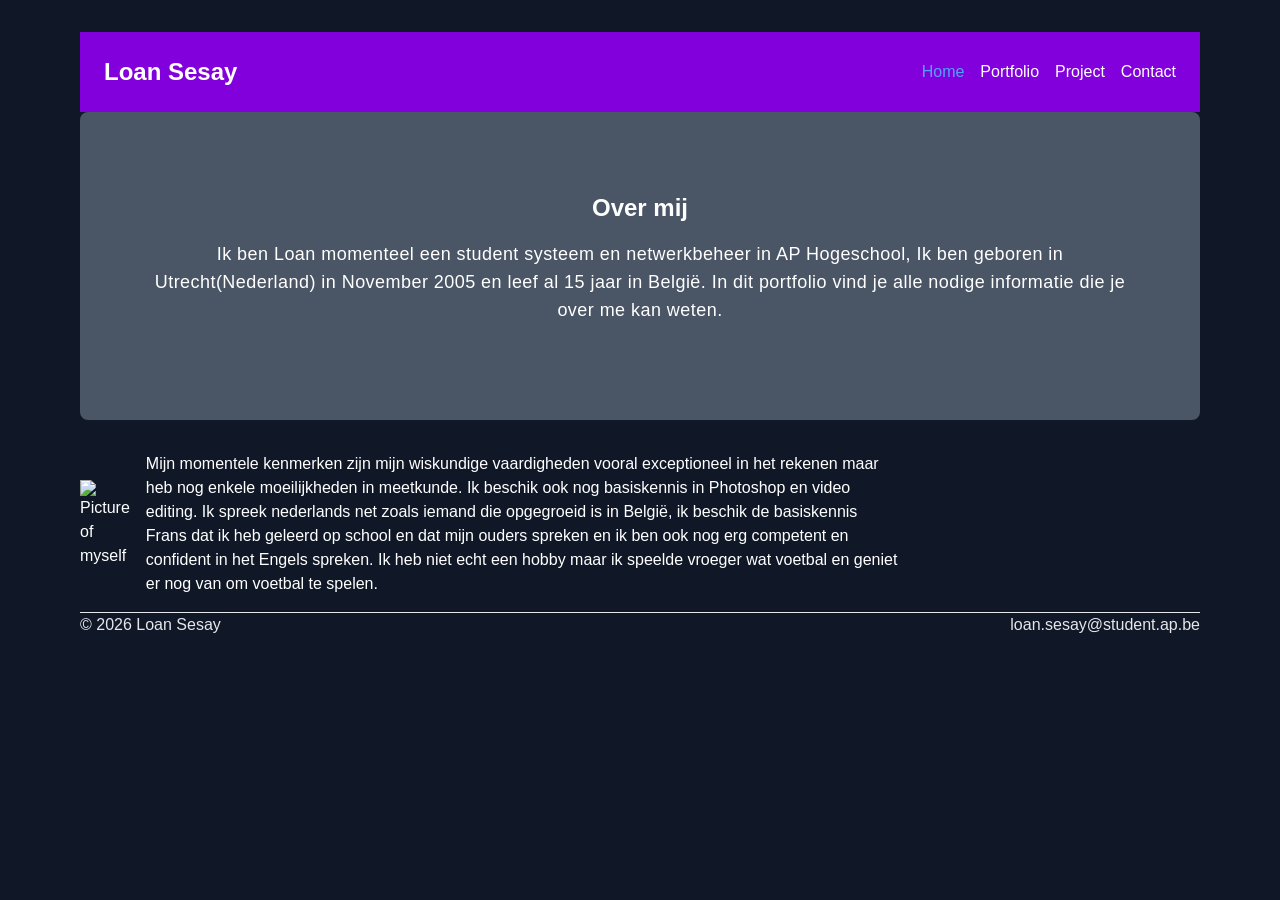
==== index.html @ ead08856 "The eerste versie van mijn portfolio" ====
<!DOCTYPE html>
<html lang="nl-BE">
<head>
    <meta charset="UTF-8">
    <meta name="viewport" content="width=device-width, initial-scale=1.0">
    <link rel="stylesheet" href="css/tailwind.css">
    <script src="js/script.js"></script>
    <title>Homepage - Loan</title>
    <meta name="description" content="Portfolio van Loan Badara Sesay, op dit homepagina vindt je wat extra info over Loan Badara Sesay en zijn ervaringen in het leven voel je vrij om wat rond te kijken.">
</head>
<div class="mx-auto px-4 md:max-w-6xl">
<header class="bg-purple-700 mt-8 flex items-center justify-between p-6">
    <h2 class="font-bold text-2xl">Loan Sesay</h2>
    <input type="checkbox" id="menu-knop" class="peer sr-only">
    <label for="menu-knop" class="cursor-pointer rounded-lg border border-gray-300 px-3 py-2 peer-focus-visible:outline-2 md:hidden">
        <svg viewBox="0 0 24 24" fill="none" xmlns="http://www.w3.org/2000/svg" class="size-5"><g id="SVGRepo_bgCarrier" stroke-width="0"></g><g id="SVGRepo_tracerCarrier" stroke-linecap="round" stroke-linejoin="round"></g><g id="SVGRepo_iconCarrier"> <path d="M4 18L20 18" stroke="#000000" stroke-width="2" stroke-linecap="round"></path> <path d="M4 12L20 12" stroke="#000000" stroke-width="2" stroke-linecap="round"></path> <path d="M4 6L20 6" stroke="#000000" stroke-width="2" stroke-linecap="round"></path> </g></svg>
    </label>
    <nav aria-label="Hoofdmenu" class="hidden w-full peer-checked:block md:block md:w-auto">
        <ul class="flex flex-wrap gap-x-4 gap-6">
            <a href="index.html" aria-current="page" class="hover:text-red-400 text-blue-400"><li>Home</li></a>
            <a href="portfolio.html" class="hover:text-red-400"><li>Portfolio</li></a>
            <a href="project.html" class="hover:text-red-400"><li>Project</li></a>
            <a href="contact.html" class="hover:text-red-400"><li>Contact</li></a>
        </ul>
    </nav>
</header>
    <body class="text-white bg-gray-900">
        <div class=" flex flex-col md:flex-row md:gap-8">
        <main>
            <div class="md:max-w-8xl">
                <section class="bg-[url(images/20231012_093556.jpg)] bg-cover bg-gray-600 bg-center bg-blend-multiply px-6 py-16 rounded-lg">
                     <h1 class="font-bold mt-4 mb-4 text-2xl text-white text-center">Over mij</h1>
                     <p class="mb-8 ml-8 mr-8 text-lg text-white tracking-wide text-center">Ik ben Loan momenteel een student systeem en netwerkbeheer in AP Hogeschool, Ik ben geboren in Utrecht(Nederland) in November 2005 en leef al 15 jaar in België. In dit portfolio vind je alle nodige informatie die je over me kan weten.</p>
                </section>
            </div>
            <div class="mt-4 flex flex-col md:flex-row md:items-center md:mr-75">
            <img src="images/IMG-20240627-WA0000.jpg" alt="Picture of myself" class="max-w-3xs mt-4">
            <p class="md:ml-4 md:mt-4">Mijn momentele kenmerken zijn mijn wiskundige vaardigheden vooral exceptioneel in het rekenen maar heb nog enkele moeilijkheden in meetkunde. Ik beschik ook nog basiskennis in Photoshop en video editing. Ik spreek nederlands net zoals iemand die opgegroeid is in België, ik beschik de basiskennis Frans dat ik heb geleerd op school en dat mijn ouders spreken en ik ben ook nog erg competent en confident in het Engels spreken. Ik heb niet echt een hobby maar ik speelde vroeger wat voetbal en geniet er nog van om voetbal te spelen.</p>
            </div>
        </main> 
        </div>
    </body>
    <footer class="border-t border-gray-200 mt-4 text-gray-200 mb-4 flex justify-between">
        <p>&copy 2026 Loan Sesay</p>
        <p>loan.sesay@student.ap.be</p>
    </footer>
</div>
</html>
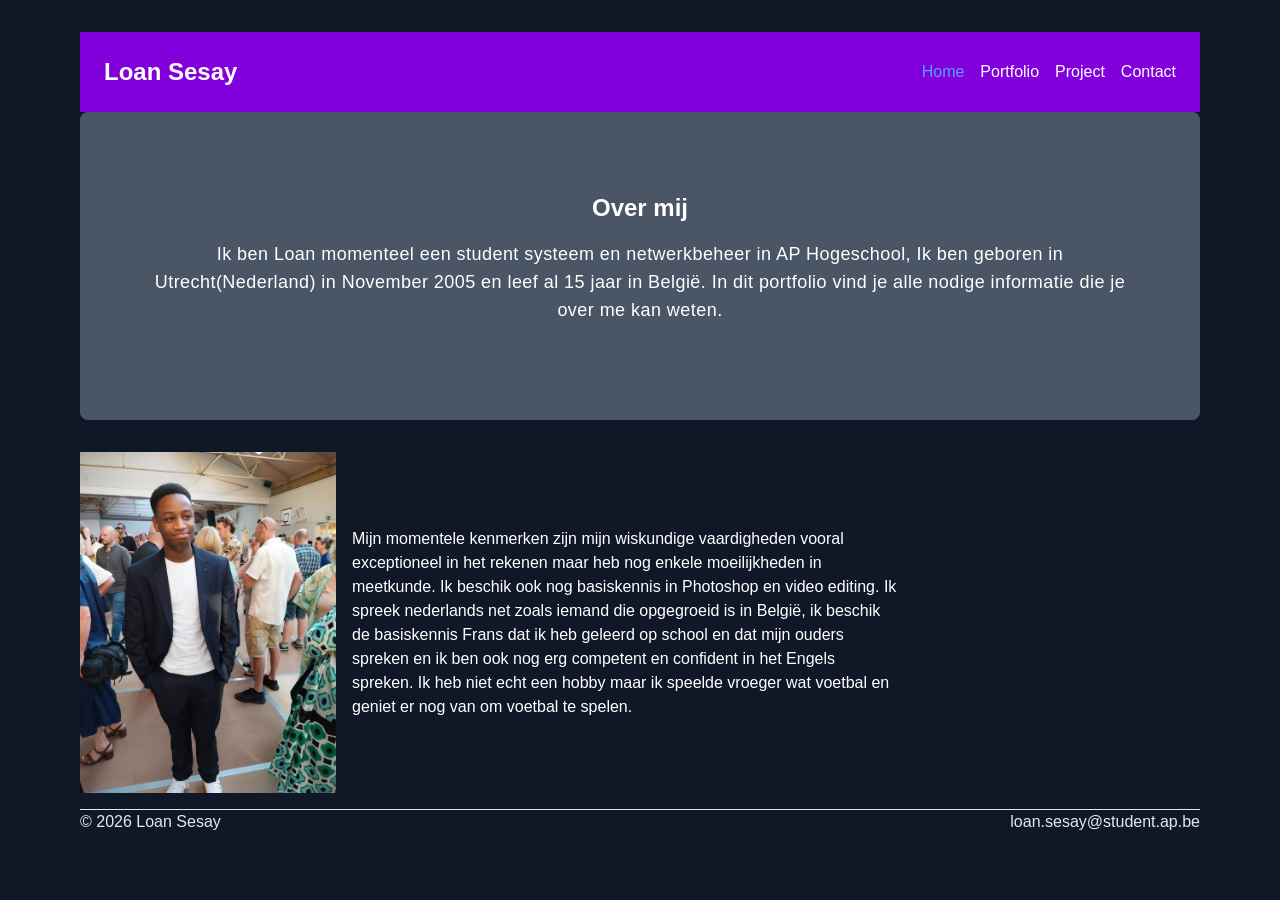
==== commit 30100af4: "update the files" ====
--- a/index.html
+++ b/index.html
@@ -28,13 +28,13 @@
         <div class=" flex flex-col md:flex-row md:gap-8">
         <main>
             <div class="md:max-w-8xl">
-                <section class="bg-[url(images/20231012_093556.jpg)] bg-cover bg-gray-600 bg-center bg-blend-multiply px-6 py-16 rounded-lg">
+                <section class="bg-[url(../assets/images/20231012_093556.jpg)] bg-cover bg-gray-600 bg-center bg-blend-multiply px-6 py-16 rounded-lg">
                      <h1 class="font-bold mt-4 mb-4 text-2xl text-white text-center">Over mij</h1>
                      <p class="mb-8 ml-8 mr-8 text-lg text-white tracking-wide text-center">Ik ben Loan momenteel een student systeem en netwerkbeheer in AP Hogeschool, Ik ben geboren in Utrecht(Nederland) in November 2005 en leef al 15 jaar in België. In dit portfolio vind je alle nodige informatie die je over me kan weten.</p>
                 </section>
             </div>
             <div class="mt-4 flex flex-col md:flex-row md:items-center md:mr-75">
-            <img src="images/IMG-20240627-WA0000.jpg" alt="Picture of myself" class="max-w-3xs mt-4">
+            <img src="assets/images/IMG-20240627-WA0000.jpg" alt="Picture of myself" class="max-w-3xs mt-4">
             <p class="md:ml-4 md:mt-4">Mijn momentele kenmerken zijn mijn wiskundige vaardigheden vooral exceptioneel in het rekenen maar heb nog enkele moeilijkheden in meetkunde. Ik beschik ook nog basiskennis in Photoshop en video editing. Ik spreek nederlands net zoals iemand die opgegroeid is in België, ik beschik de basiskennis Frans dat ik heb geleerd op school en dat mijn ouders spreken en ik ben ook nog erg competent en confident in het Engels spreken. Ik heb niet echt een hobby maar ik speelde vroeger wat voetbal en geniet er nog van om voetbal te spelen.</p>
             </div>
         </main> 
